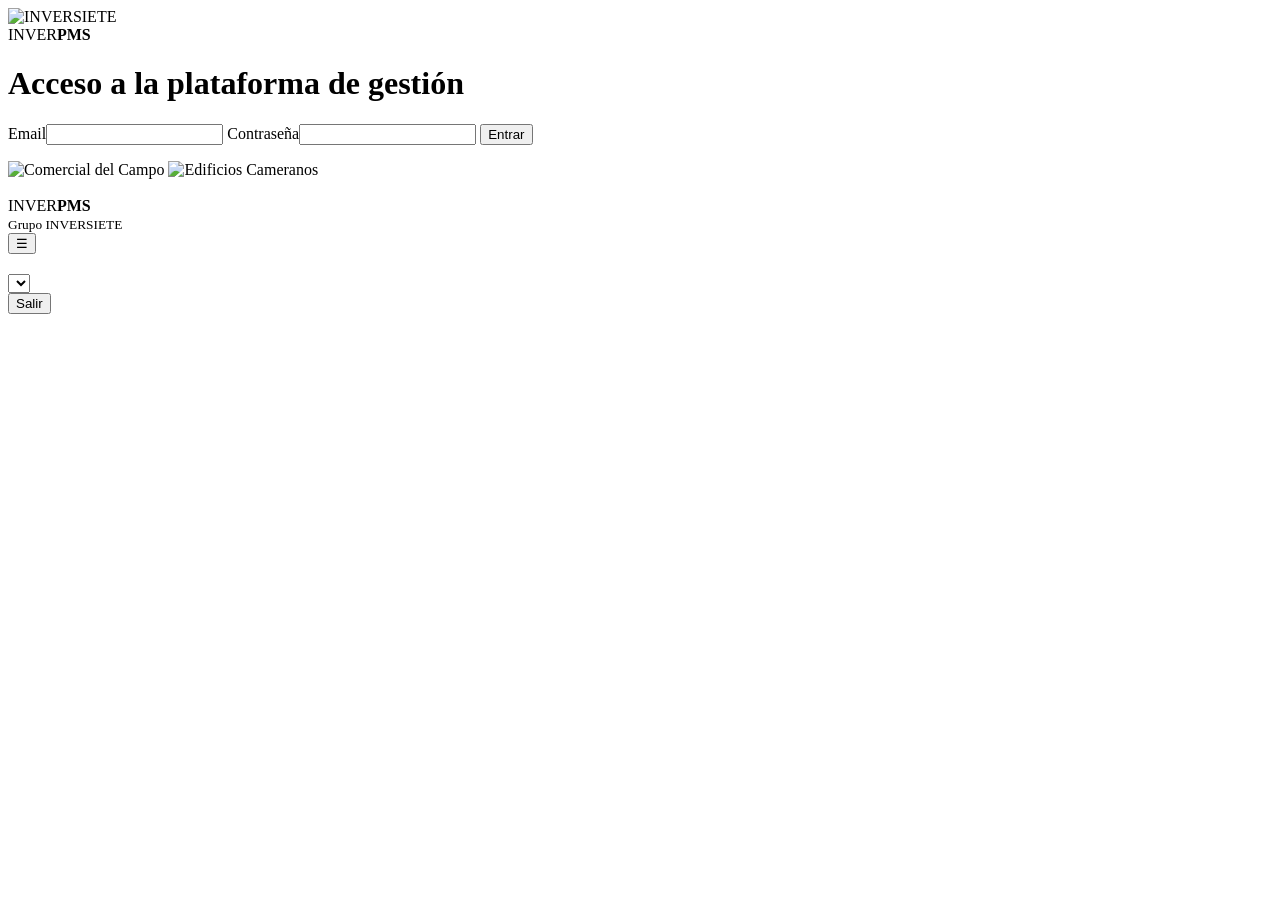
==== pms/static/index.html @ 23d695c4 "INVERPMS: imagen corporativa del Grupo INVERSIETE - Nuevo nombre INVERPMS y tema negro/blanco/dorado" ====
<!doctype html>
<html lang="es">
<head>
  <meta charset="utf-8">
  <meta name="viewport" content="width=device-width, initial-scale=1">
  <title>INVERPMS · Grupo INVERSIETE</title>
  <link rel="icon" type="image/png" href="/static/marca/favicon.png">
  <link rel="apple-touch-icon" href="/static/marca/favicon.png">
  <meta name="theme-color" content="#0e0e10">
  <link rel="stylesheet" href="/static/styles.css">
</head>
<body>
  <div id="login" class="login hidden">
    <div class="login-wrap">
    <img class="login-logo" src="/static/marca/inversiete-oscuro.png" alt="INVERSIETE">
    <div class="wordmark">INVER<b>PMS</b></div>
    <form id="loginForm" class="login-card">
      <h1>Acceso a la plataforma de gestión</h1>
      <label>Email<input name="email" type="email" required autocomplete="username"></label>
      <label>Contraseña<input name="password" type="password" required autocomplete="current-password"></label>
      <button class="btn primary" type="submit">Entrar</button>
      <p id="loginError" class="error"></p>
    </form>
    <div class="login-pie">
      <img src="/static/marca/comercial_del_campo-oscuro.png" alt="Comercial del Campo">
      <img src="/static/marca/edificios_cameranos-oscuro.png" alt="Edificios Cameranos">
    </div>
    </div>
  </div>

  <div id="app" class="layout hidden">
    <aside class="sidebar">
      <div class="brand"><img src="/static/marca/inversiete-marca-oscuro.png" alt=""><div><div class="wordmark">INVER<b>PMS</b></div><small>Grupo INVERSIETE</small></div></div>
      <nav id="nav"></nav>
    </aside>
    <main>
      <header class="topbar">
        <button id="menuBtn" class="btn ghost menu-btn" aria-label="Menú">☰</button>
        <h2 id="viewTitle"></h2>
        <div class="topbar-right">
          <select id="assetFilter" title="Filtrar por activo"></select>
          <div class="usuario"><span id="userAvatar" class="avatar"></span><span id="userName" class="user"></span></div>
          <button id="logoutBtn" class="btn ghost">Salir</button>
        </div>
      </header>
      <section id="view" class="view"></section>
    </main>
  </div>

  <dialog id="modal"><form method="dialog" id="modalForm"></form></dialog>
  <div id="toast" class="toast"></div>
  <script src="/static/app.js"></script>
</body>
</html>
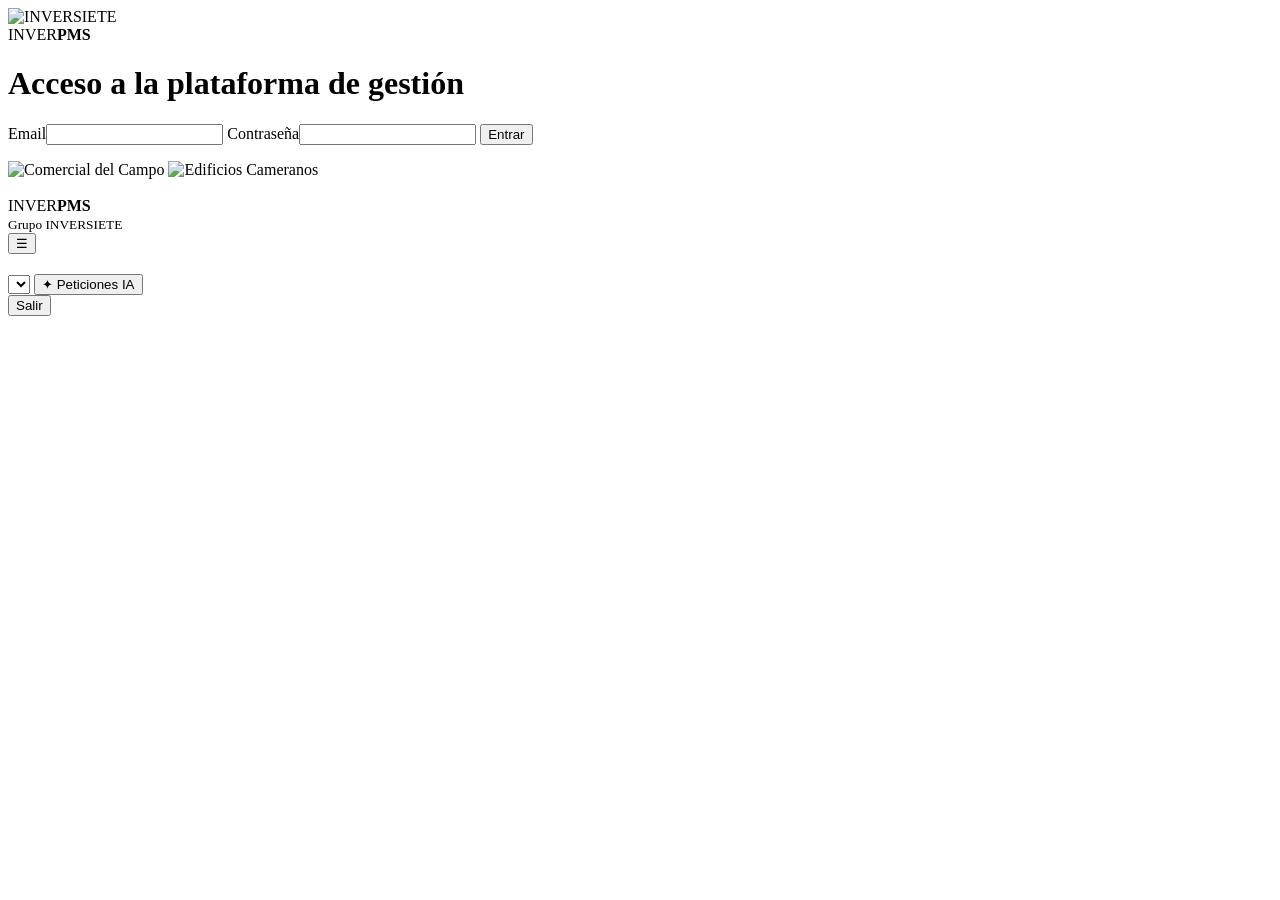
==== commit dcfd1d1b: "Peticiones IA: asistente de dirección y recepción Botón «✦ Peticiones IA» en la cabecera (permiso ia" ====
--- a/pms/static/index.html
+++ b/pms/static/index.html
@@ -39,6 +39,7 @@
         <h2 id="viewTitle"></h2>
         <div class="topbar-right">
           <select id="assetFilter" title="Filtrar por activo"></select>
+          <button id="iaBtn" class="btn ia-btn hidden" title="Peticiones IA: informes, documentos y tablas Excel">✦ Peticiones IA</button>
           <div class="usuario"><span id="userAvatar" class="avatar"></span><span id="userName" class="user"></span></div>
           <button id="logoutBtn" class="btn ghost">Salir</button>
         </div>
@@ -48,6 +49,7 @@
   </div>
 
   <dialog id="modal"><form method="dialog" id="modalForm"></form></dialog>
+  <dialog id="iaPanel" class="ia-panel"></dialog>
   <div id="toast" class="toast"></div>
   <script src="/static/app.js"></script>
 </body>
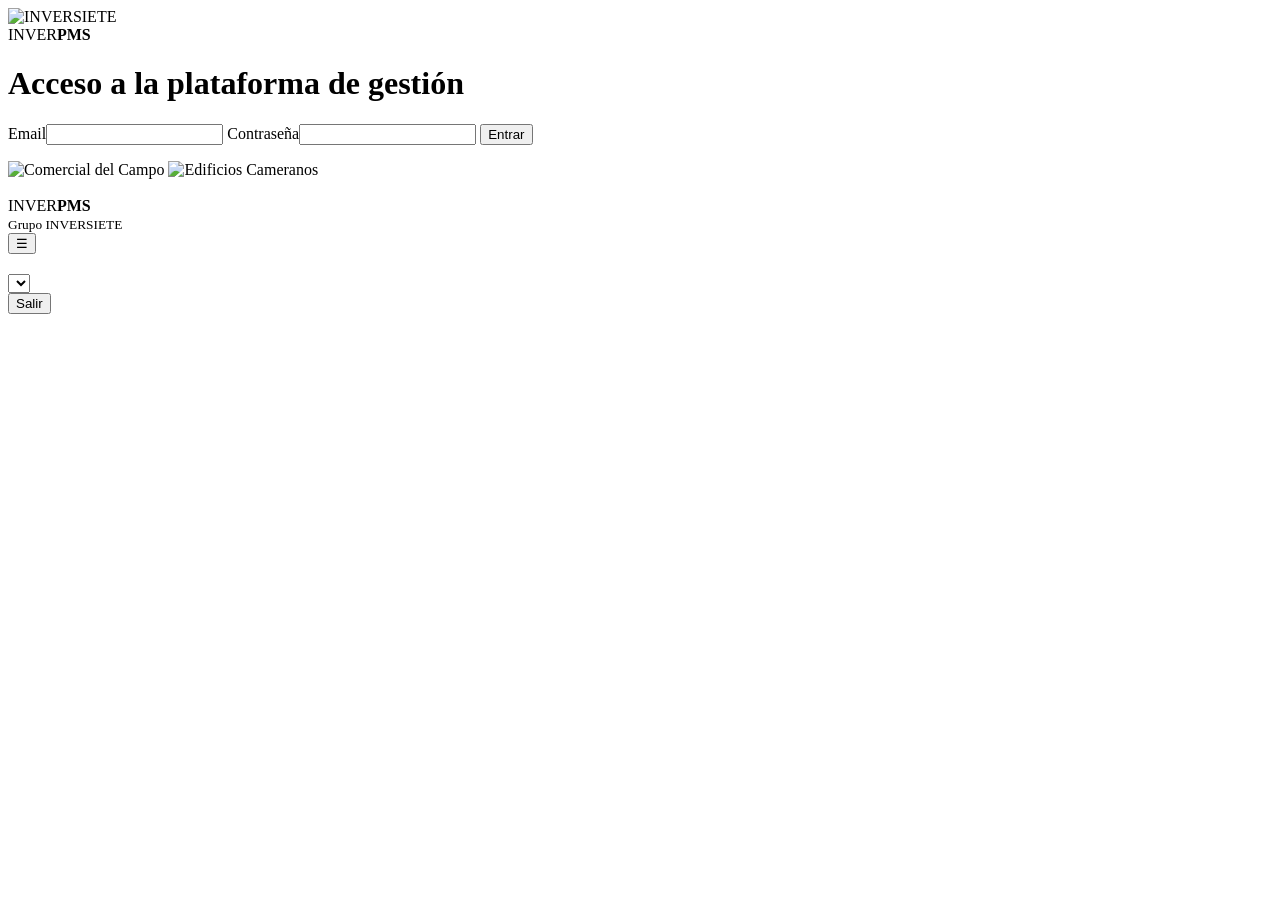
==== commit 441e5523: "Botón Volver en todas las pantallas y borrado de usuarios - Volver: pila de pantallas visitadas en l" ====
--- a/pms/static/index.html
+++ b/pms/static/index.html
@@ -36,10 +36,10 @@
     <main>
       <header class="topbar">
         <button id="menuBtn" class="btn ghost menu-btn" aria-label="Menú">☰</button>
+        <button id="backBtn" class="btn ghost back-btn" title="Volver a la pantalla anterior" hidden>← Volver</button>
         <h2 id="viewTitle"></h2>
         <div class="topbar-right">
           <select id="assetFilter" title="Filtrar por activo"></select>
-          <button id="iaBtn" class="btn ia-btn hidden" title="Peticiones IA: informes, documentos y tablas Excel">✦ Peticiones IA</button>
           <div class="usuario"><span id="userAvatar" class="avatar"></span><span id="userName" class="user"></span></div>
           <button id="logoutBtn" class="btn ghost">Salir</button>
         </div>
@@ -49,7 +49,6 @@
   </div>
 
   <dialog id="modal"><form method="dialog" id="modalForm"></form></dialog>
-  <dialog id="iaPanel" class="ia-panel"></dialog>
   <div id="toast" class="toast"></div>
   <script src="/static/app.js"></script>
 </body>
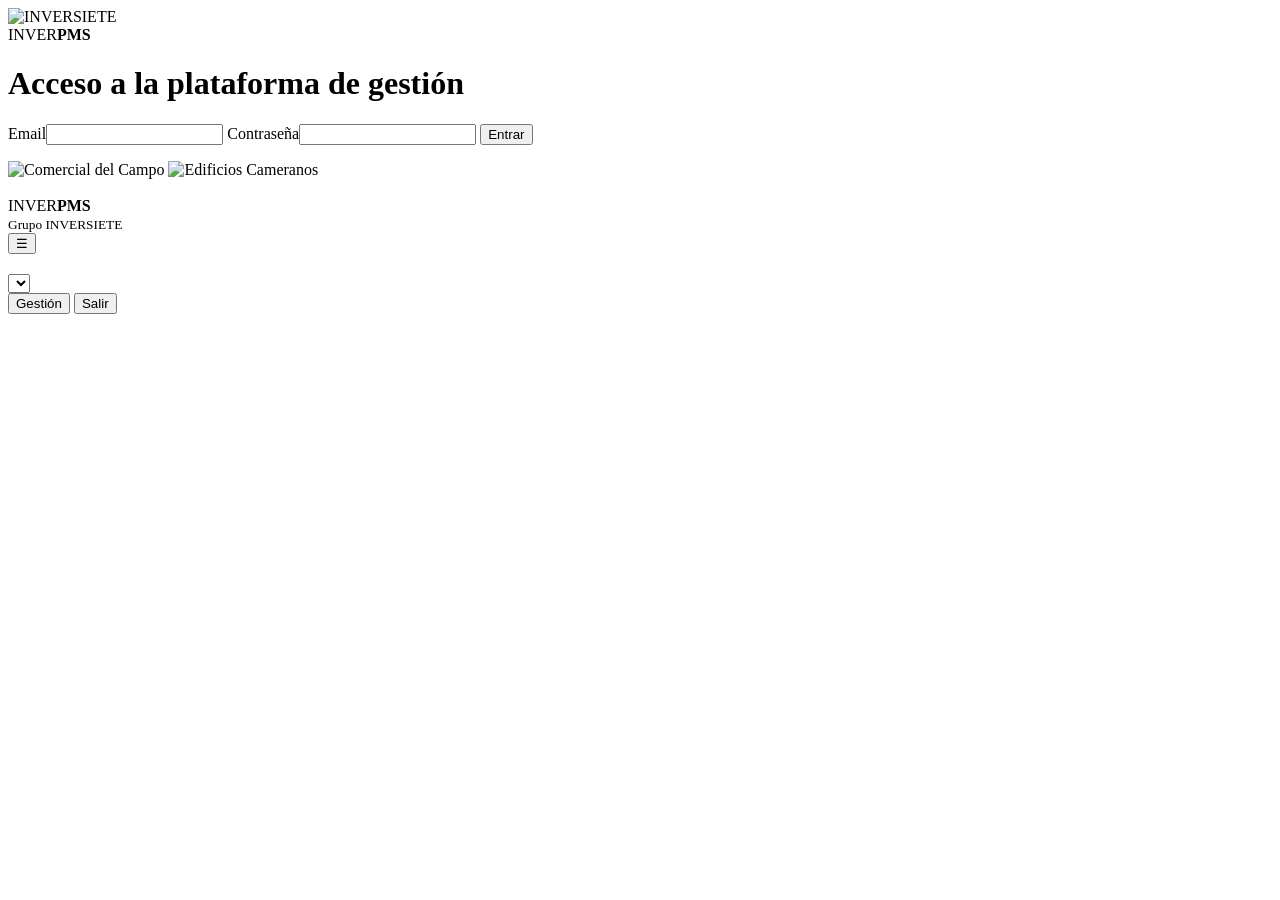
==== commit fb03eff7: "Fase 4: pasarela con INVERGESTION (avisos firmados con reintentos, cierre de disponibilidad desde ge" ====
--- a/pms/static/index.html
+++ b/pms/static/index.html
@@ -41,6 +41,7 @@
         <div class="topbar-right">
           <select id="assetFilter" title="Filtrar por activo"></select>
           <div class="usuario"><span id="userAvatar" class="avatar"></span><span id="userName" class="user"></span></div>
+          <button id="gestionBtn" class="btn ghost" title="Abrir INVERGESTION (gestión del grupo) en una pestaña nueva">Gestión</button>
           <button id="logoutBtn" class="btn ghost">Salir</button>
         </div>
       </header>
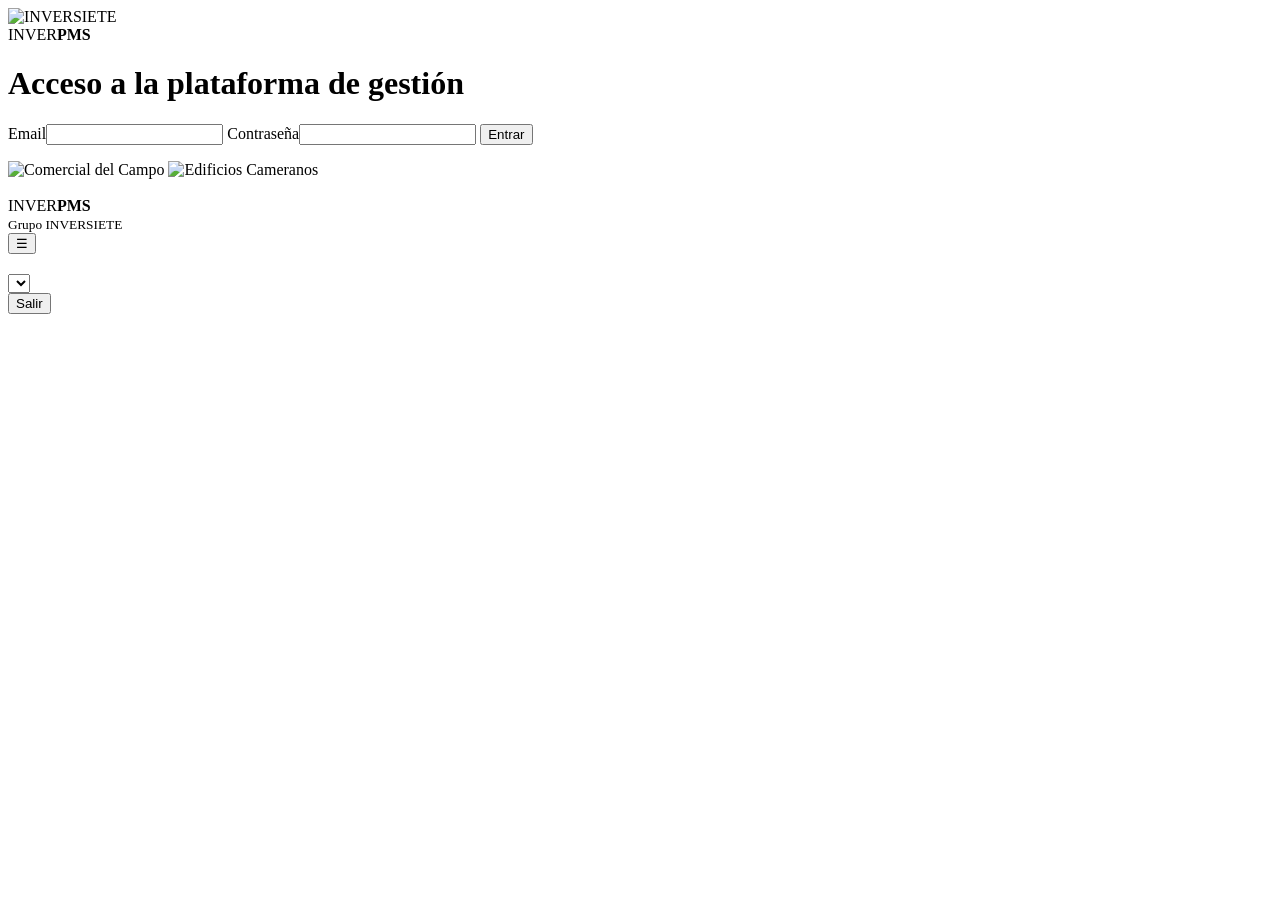
==== commit 006091b8: "Botón «Gestión» solo para la Dirección y aviso de pedidos de reposición sin autorizar - El botón «Ge" ====
--- a/pms/static/index.html
+++ b/pms/static/index.html
@@ -41,7 +41,7 @@
         <div class="topbar-right">
           <select id="assetFilter" title="Filtrar por activo"></select>
           <div class="usuario"><span id="userAvatar" class="avatar"></span><span id="userName" class="user"></span></div>
-          <button id="gestionBtn" class="btn ghost" title="Abrir INVERGESTION (gestión del grupo) en una pestaña nueva">Gestión</button>
+          <button id="gestionBtn" class="btn ghost" hidden title="Abrir INVERGESTION (gestión del grupo) en una pestaña nueva">Gestión</button>
           <button id="logoutBtn" class="btn ghost">Salir</button>
         </div>
       </header>
